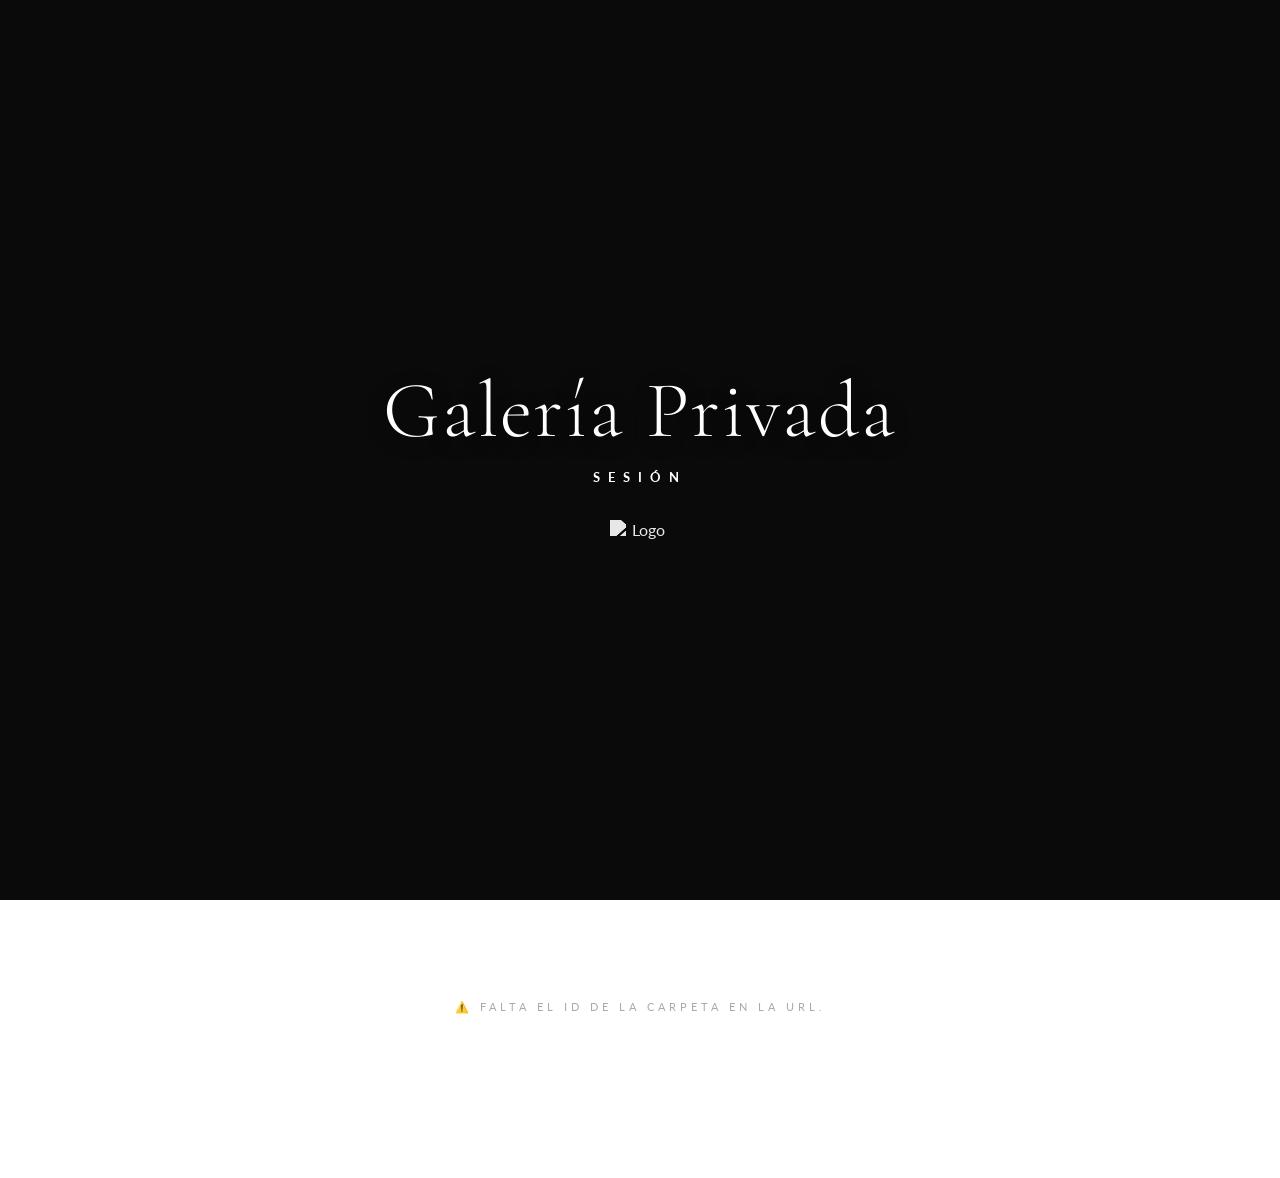
==== index.html @ 18f7bfe8 "Update index.html" ====
<!DOCTYPE html>
<html lang="es">
<head>
    <meta charset="UTF-8" />
    <meta name="viewport" content="width=device-width, initial-scale=1.0" />
    <title id="html-title">Galería</title>
    <link rel="stylesheet" href="https://cdn.jsdelivr.net/npm/glightbox/dist/css/glightbox.min.css" />
    <link rel="stylesheet" href="style.css" />
    <style>
      :root { --url-portada: none; }
      .header-galeria::before { background-image: var(--url-portada) !important; background-color: #111; }
      /* Estilo para errores visibles */
      .error-debug { color: #ff4444; padding: 20px; font-size: 12px; font-family: monospace; }
    </style>
</head>
<body>

    <div class="header-galeria" id="header-portada">
      <div class="titulo" id="txt-titulo">...</div>
      <div class="subtitulo" id="txt-subtitulo">Cargando</div>
      <img src="https://drive.google.com/thumbnail?id=1hpQGY_QfG4VAE4g8VJRTAYAXUWE-XtOB&sz=w200" class="logo-header" alt="Logo">
    </div>

    <div class="barra-acciones" id="barra-acciones" style="display: none;">
      <button id="btn-ver-favoritos" class="btn-accion">FAVORITOS</button>
    </div>

    <div id="cargando-texto" class="cargando">Cargando recuerdos...</div>
    <div id="debug-log" class="error-debug"></div> <div class="grid-galeria" id="contenedor-galeria"></div>

    <script src="https://cdn.jsdelivr.net/gh/mcstudios/glightbox/dist/js/glightbox.min.js"></script>

    <script>
      // 1. URL DE TU SCRIPT (Verifica que sea la última versión implementada)
      const WEB_APP_URL = "https://script.google.com/macros/s/AKfycbwDzqk_-hYbnazbaXgwWgmdD5hVbMxJ_6nVqbVRIUY53wAKyXLAjIpNzHVu9EqcCppH/exec"; 

      const urlParams = new URLSearchParams(window.location.search);
      const ID_CARPETA = urlParams.get('folder'); 
      const TITULO = urlParams.get('t') || "Galería Privada";
      const SUBTITULO = urlParams.get('s') || "Sesión";
      const ID_PORTADA = urlParams.get('p');

      document.getElementById('txt-titulo').innerText = TITULO;
      document.getElementById('txt-subtitulo').innerText = SUBTITULO;

      if (ID_PORTADA) {
        document.documentElement.style.setProperty('--url-portada', `url(https://drive.google.com/thumbnail?id=${ID_PORTADA}&sz=w2500)`);
      }

      let todasLasFotos = [];
      let indiceActual = 0;
      const FOTOS_POR_LOTE = 15;
      let columnasGlobales = [];

      if (!ID_CARPETA) {
          document.getElementById("cargando-texto").innerText = "⚠️ Falta el ID de la carpeta en la URL.";
      } else {
          // LLAMADA CON REDIRECCIÓN MANEJADA
          fetch(`${WEB_APP_URL}?folder=${ID_CARPETA}`)
            .then(response => {
                if (!response.ok) throw new Error('Respuesta de red no OK');
                return response.json();
            })
            .then(data => {
              document.getElementById("cargando-texto").style.display = "none";
              
              if (Array.isArray(data) && data.length > 0) {
                  todasLasFotos = data;
                  document.getElementById("barra-acciones").style.display = "flex";
                  iniciarGaleria();
              } else {
                  document.getElementById("debug-log").innerText = "Aviso: La carpeta está vacía o el script no devolvió fotos.";
              }
            })
            .catch(error => {
              console.error('Error:', error);
              document.getElementById("cargando-texto").style.display = "none";
              document.getElementById("debug-log").innerText = "Error de conexión: " + error.message;
            });
      }

      function iniciarGaleria() {
        const contenedor = document.getElementById("contenedor-galeria");
        contenedor.innerHTML = "";
        columnasGlobales = [];
        let numCols = window.innerWidth > 768 ? 3 : 2;

        for (let i = 0; i < numCols; i++) {
          let col = document.createElement("div");
          col.className = "columna-masonry";
          contenedor.appendChild(col);
          columnasGlobales.push(col);
        }
        cargarSiguienteLote();
      }

      function cargarSiguienteLote() {
        let lote = todasLasFotos.slice(indiceActual, indiceActual + FOTOS_POR_LOTE);
        if (lote.length === 0) return;

        lote.forEach((foto, i) => {
          const enlace = document.createElement("a");
          // URL de visualización directa para evitar errores de Lightbox
          enlace.href = `https://drive.google.com/uc?export=view&id=${foto.id}`;
          enlace.className = "glightbox foto-link";
          
          const img = document.createElement("img");
          // Tamaño mediano para carga rápida
          img.src = `https://drive.google.com/thumbnail?id=${foto.id}&sz=w600`;
          img.className = "foto-img";
          
          enlace.appendChild(img);
          columnasGlobales[(indiceActual + i) % columnasGlobales.length].appendChild(enlace);
        });

        indiceActual += FOTOS_POR_LOTE;
        GLightbox({ selector: '.glightbox' });
      }

      window.onscroll = () => {
        if ((window.innerHeight + window.scrollY) >= document.body.offsetHeight - 800) {
          cargarSiguienteLote();
        }
      };
    </script>
</body>
</html>
---- style.css ----
/* ============================================================
   ESTILO MAESTRO - GALERÍA DIGITAL PROFESIONAL
   ============================================================ */

/* 1. IMPORTACIÓN DE FUENTES */
@import url("https://fonts.googleapis.com/css2?family=Lato:wght@300;400;700&family=Cormorant+Garamond:wght@300&display=swap");

/* 2. VARIABLES Y AJUSTES DINÁMICOS */
:root {
  --url-portada: none; /* Se llena desde el HTML/JS */
}

body {
  font-family: "Lato", sans-serif;
  margin: 0;
  padding: 0;
  background-color: #ffffff; /* Fondo blanco para limpieza visual */
  color: #333333;
  text-align: center;
  -webkit-font-smoothing: antialiased;
  /* Evitar selección de texto para mayor exclusividad */
  -webkit-user-select: none;
  user-select: none;
}

/* 3. PORTADA (HEADER) FULL SCREEN */
.header-galeria {
  position: relative;
  width: 100%;
  height: 100vh; 
  display: flex;
  flex-direction: column;
  justify-content: center;
  align-items: center;
  text-align: center;
  overflow: hidden;
  background-color: #111; /* Fondo de seguridad */
}

/* Capa de la imagen de fondo */
.header-galeria::before {
  content: "";
  position: absolute;
  top: 0;
  left: 0;
  width: 100%;
  height: 100%;
  background-image: var(--url-portada); /* Variable dinámica */
  background-size: cover;
  background-position: center center;
  z-index: 1;
  filter: brightness(0.6); /* Oscurece la foto para resaltar texto */
  opacity: 0.9;
}

/* Tipografía de la Portada */
.titulo {
  font-family: "Cormorant Garamond", serif;
  font-size: clamp(48px, 8vw, 80px);
  font-weight: 300;
  margin: 0;
  color: #ffffff; 
  letter-spacing: 2px;
  position: relative;
  z-index: 3;
  text-shadow: 0px 4px 20px rgba(0,0,0,0.4);
}

.subtitulo {
  font-size: 13px;
  color: #ffffff;
  letter-spacing: 8px;
  text-transform: uppercase;
  font-weight: 700;
  margin-top: 10px;
  position: relative;
  z-index: 3;
}

/* Logo tipo Pixieset debajo del subtítulo */
.logo-header {
  position: relative;
  z-index: 3;
  width: 60px;
  height: auto;
  margin-top: 35px;
  opacity: 0.9;
  filter: brightness(0) invert(1); /* Lo vuelve blanco */
}

/* 4. SECCIÓN DE VIDEO */
.contenedor-video {
  width: 100%;
  background-color: #ffffff;
  padding: 80px 20px 40px 20px;
  display: flex;
  justify-content: center;
  box-sizing: border-box;
}

.video-columna {
  width: 100%;
  max-width: 900px;
  display: flex;
  flex-direction: column;
  align-items: center;
  gap: 25px;
}

.video-wrapper {
  width: 100%;
  aspect-ratio: 16 / 9;
  background-color: #000;
  box-shadow: 0 15px 40px rgba(0,0,0,0.08);
  border-radius: 4px;
  overflow: hidden;
}

.video-wrapper iframe {
  width: 100%;
  height: 100%;
  border: none;
}

/* Botón de descarga de video */
.btn-descargar-video {
  display: flex;
  align-items: center;
  gap: 10px;
  padding: 10px 22px;
  background-color: transparent;
  color: #888;
  border: 1px solid #e0e0e0;
  border-radius: 4px;
  font-size: 11px;
  text-transform: uppercase;
  letter-spacing: 1.5px;
  text-decoration: none;
  transition: all 0.3s ease;
}

.btn-descargar-video:hover {
  background-color: #000;
  color: #fff;
  border-color: #000;
}

/* 5. BARRA DE ACCIONES (Favoritos/Descarga) */
.barra-acciones {
  display: flex;
  justify-content: center;
  align-items: center;
  gap: 15px;
  padding: 30px 20px; 
  background-color: #ffffff;
  flex-wrap: wrap;
}

.btn-accion {
  padding: 10px 24px;
  border-radius: 50px;
  border: 1px solid #e0e0e0;
  background-color: transparent;
  color: #666; 
  font-family: 'Lato', sans-serif;
  font-size: 10px;
  text-transform: uppercase;
  letter-spacing: 2px;
  cursor: pointer;
  display: flex;
  align-items: center;
  gap: 8px;
  transition: all 0.3s ease;
}

.btn-accion:hover {
  border-color: #000;
  color: #000;
}

.btn-accion svg {
  opacity: 0.6;
}

/* 6. GRILLA MASONRY (Limpia y Rápida) */
.grid-galeria {
  display: flex;
  gap: 12px;
  padding: 12px;
  max-width: 1600px;
  margin: 0 auto;
  background-color: #ffffff;
}

.columna-masonry {
  flex: 1;
  display: flex;
  flex-direction: column;
  gap: 12px;
}

.foto-link {
  width: 100%;
  overflow: hidden;
  background-color: #f9f9f9;
  display: block;
  cursor: pointer;
}

.foto-img {
  width: 100%;
  height: auto;
  display: block;
  transition: opacity 0.4s ease;
  pointer-events: auto; /* Permite el clic para el lightbox */
}

.foto-link:hover .foto-img {
  opacity: 0.85;
}

/* 7. ESTADOS DE CARGA */
.cargando {
  padding: 100px 20px;
  color: #aaa;
  font-size: 11px;
  text-transform: uppercase;
  letter-spacing: 4px;
}

/* 8. RESPONSIVE (Móviles) */
@media (max-width: 768px) {
  .header-galeria { height: 100vh; }
  .titulo { font-size: 40px; }
  .grid-galeria { gap: 6px; padding: 6px; }
  .columna-masonry { gap: 6px; }
  .contenedor-video { padding: 50px 15px; }
  .barra-acciones { padding: 20px 10px; }
}

/* Deshabilitar arrastre de imagen */
img {
  -webkit-user-drag: none;
}
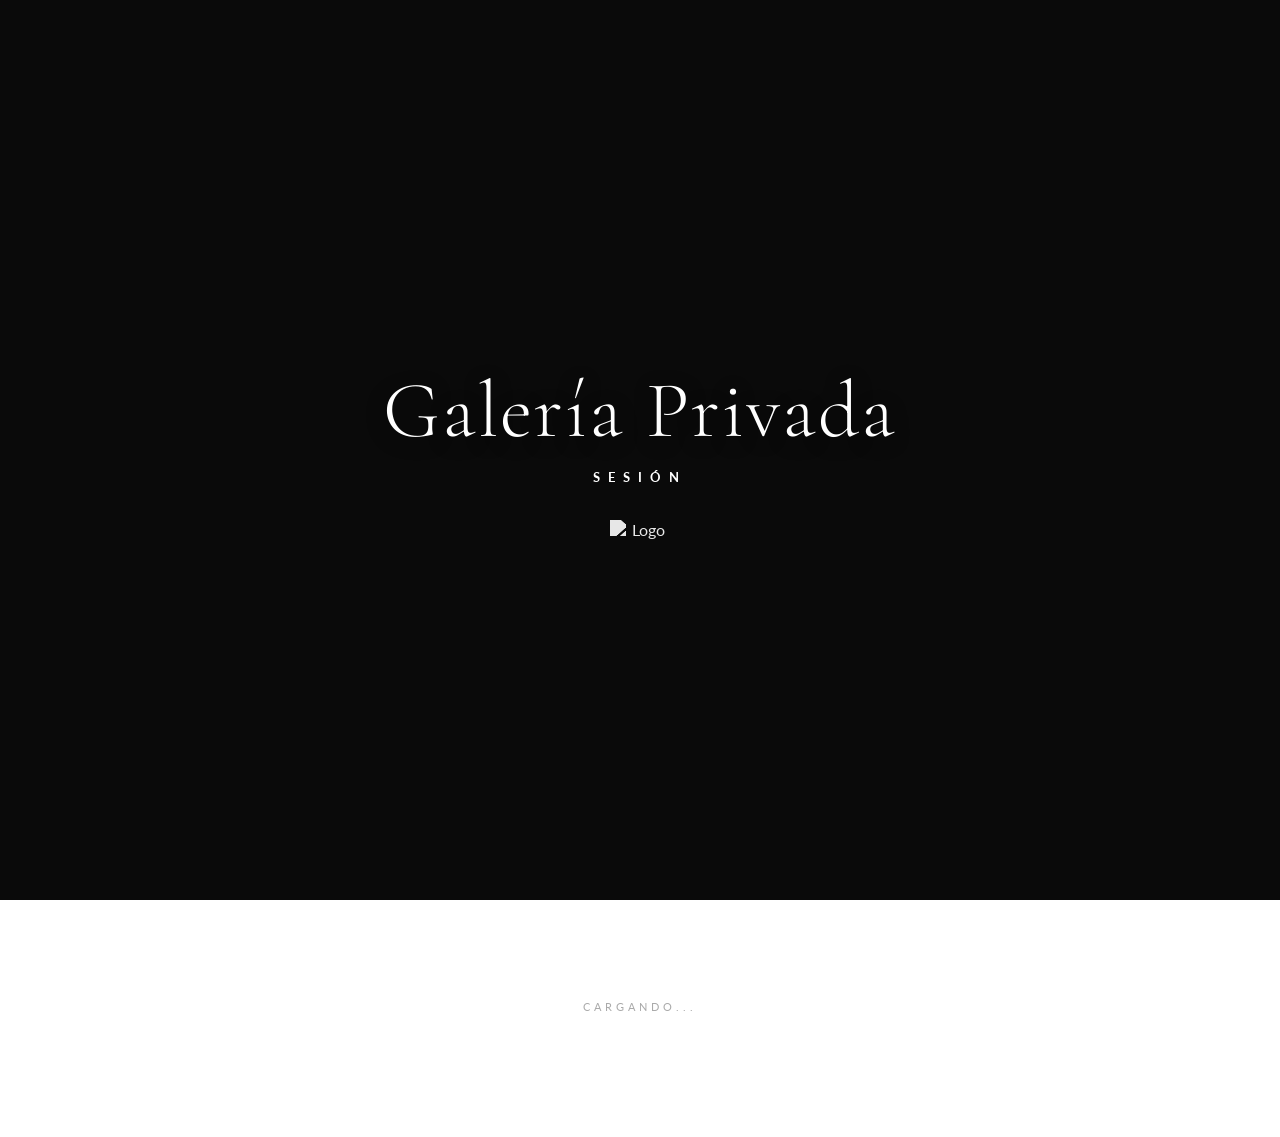
==== commit 2fa52952: "Update index.html" ====
--- a/index.html
+++ b/index.html
@@ -3,14 +3,13 @@
 <head>
     <meta charset="UTF-8" />
     <meta name="viewport" content="width=device-width, initial-scale=1.0" />
-    <title id="html-title">Galería</title>
+    <title id="html-title">Cargando...</title>
+    <link rel="icon" type="image/png" href="https://drive.google.com/thumbnail?id=1hpQGY_QfG4VAE4g8VJRTAYAXUWE-XtOB&sz=w32">
     <link rel="stylesheet" href="https://cdn.jsdelivr.net/npm/glightbox/dist/css/glightbox.min.css" />
     <link rel="stylesheet" href="style.css" />
     <style>
       :root { --url-portada: none; }
       .header-galeria::before { background-image: var(--url-portada) !important; background-color: #111; }
-      /* Estilo para errores visibles */
-      .error-debug { color: #ff4444; padding: 20px; font-size: 12px; font-family: monospace; }
     </style>
 </head>
 <body>
@@ -25,23 +24,24 @@
       <button id="btn-ver-favoritos" class="btn-accion">FAVORITOS</button>
     </div>
 
-    <div id="cargando-texto" class="cargando">Cargando recuerdos...</div>
-    <div id="debug-log" class="error-debug"></div> <div class="grid-galeria" id="contenedor-galeria"></div>
+    <div id="cargando-texto" class="cargando">Cargando...</div>
+    <div class="grid-galeria" id="contenedor-galeria"></div>
 
     <script src="https://cdn.jsdelivr.net/gh/mcstudios/glightbox/dist/js/glightbox.min.js"></script>
 
     <script>
-      // 1. URL DE TU SCRIPT (Verifica que sea la última versión implementada)
       const WEB_APP_URL = "https://script.google.com/macros/s/AKfycbwDzqk_-hYbnazbaXgwWgmdD5hVbMxJ_6nVqbVRIUY53wAKyXLAjIpNzHVu9EqcCppH/exec"; 
 
       const urlParams = new URLSearchParams(window.location.search);
-      const ID_CARPETA = urlParams.get('folder'); 
       const TITULO = urlParams.get('t') || "Galería Privada";
       const SUBTITULO = urlParams.get('s') || "Sesión";
       const ID_PORTADA = urlParams.get('p');
+      const DATA_COMPRIMIDA = urlParams.get('data');
+      const ID_CARPETA = urlParams.get('folder'); 
 
       document.getElementById('txt-titulo').innerText = TITULO;
       document.getElementById('txt-subtitulo').innerText = SUBTITULO;
+      document.getElementById('html-title').innerText = TITULO;
 
       if (ID_PORTADA) {
         document.documentElement.style.setProperty('--url-portada', `url(https://drive.google.com/thumbnail?id=${ID_PORTADA}&sz=w2500)`);
@@ -52,39 +52,33 @@
       const FOTOS_POR_LOTE = 15;
       let columnasGlobales = [];
 
-      if (!ID_CARPETA) {
-          document.getElementById("cargando-texto").innerText = "⚠️ Falta el ID de la carpeta en la URL.";
-      } else {
-          // LLAMADA CON REDIRECCIÓN MANEJADA
+      // LÓGICA DE CARGA ULTRA-RÁPIDA
+      if (DATA_COMPRIMIDA) {
+          try {
+              // Descomprime los datos del link (Base64 a JSON)
+              todasLasFotos = JSON.parse(decodeURIComponent(escape(atob(DATA_COMPRIMIDA))));
+              document.getElementById("cargando-texto").style.display = "none";
+              document.getElementById("barra-acciones").style.display = "flex";
+              iniciarGaleria();
+          } catch (e) {
+              console.error("Error decodificando data", e);
+          }
+      } else if (ID_CARPETA) {
+          // Respaldo lento si no hay data
           fetch(`${WEB_APP_URL}?folder=${ID_CARPETA}`)
-            .then(response => {
-                if (!response.ok) throw new Error('Respuesta de red no OK');
-                return response.json();
-            })
+            .then(res => res.json())
             .then(data => {
               document.getElementById("cargando-texto").style.display = "none";
-              
-              if (Array.isArray(data) && data.length > 0) {
-                  todasLasFotos = data;
-                  document.getElementById("barra-acciones").style.display = "flex";
-                  iniciarGaleria();
-              } else {
-                  document.getElementById("debug-log").innerText = "Aviso: La carpeta está vacía o el script no devolvió fotos.";
-              }
-            })
-            .catch(error => {
-              console.error('Error:', error);
-              document.getElementById("cargando-texto").style.display = "none";
-              document.getElementById("debug-log").innerText = "Error de conexión: " + error.message;
+              todasLasFotos = data;
+              document.getElementById("barra-acciones").style.display = "flex";
+              iniciarGaleria();
             });
       }
 
       function iniciarGaleria() {
         const contenedor = document.getElementById("contenedor-galeria");
         contenedor.innerHTML = "";
-        columnasGlobales = [];
         let numCols = window.innerWidth > 768 ? 3 : 2;
-
         for (let i = 0; i < numCols; i++) {
           let col = document.createElement("div");
           col.className = "columna-masonry";
@@ -100,15 +94,11 @@
 
         lote.forEach((foto, i) => {
           const enlace = document.createElement("a");
-          // URL de visualización directa para evitar errores de Lightbox
           enlace.href = `https://drive.google.com/uc?export=view&id=${foto.id}`;
           enlace.className = "glightbox foto-link";
-          
           const img = document.createElement("img");
-          // Tamaño mediano para carga rápida
           img.src = `https://drive.google.com/thumbnail?id=${foto.id}&sz=w600`;
           img.className = "foto-img";
-          
           enlace.appendChild(img);
           columnasGlobales[(indiceActual + i) % columnasGlobales.length].appendChild(enlace);
         });
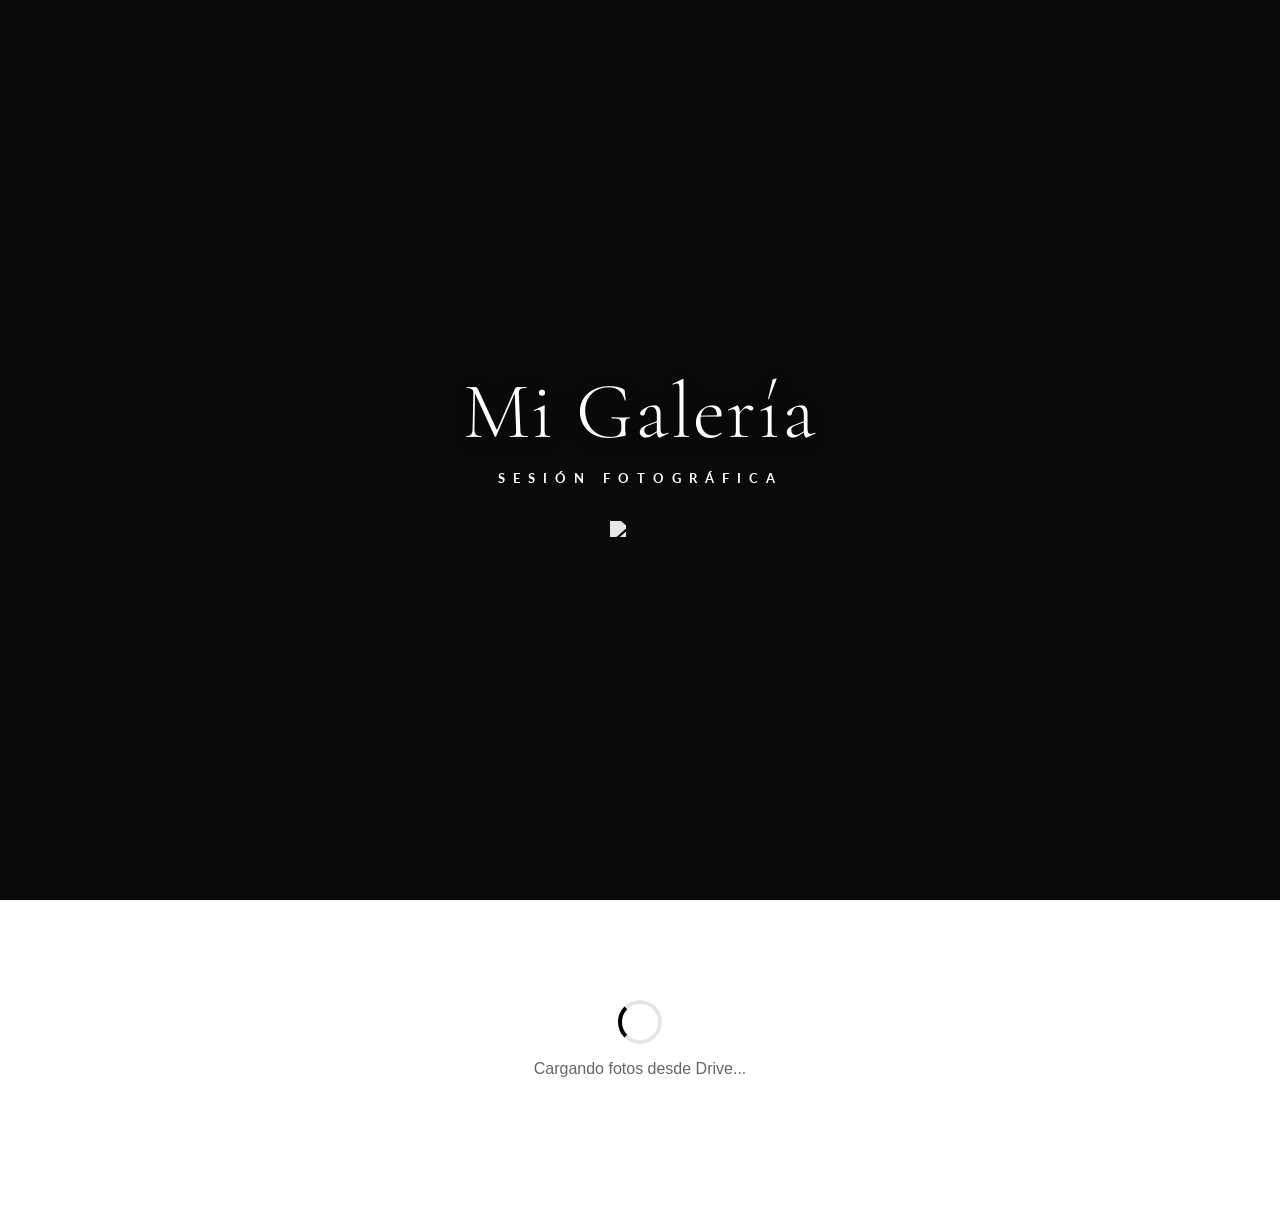
==== commit 691fb4e5: "Update index.html" ====
--- a/index.html
+++ b/index.html
@@ -3,115 +3,107 @@
 <head>
     <meta charset="UTF-8" />
     <meta name="viewport" content="width=device-width, initial-scale=1.0" />
-    <title id="html-title">Cargando...</title>
-    <link rel="icon" type="image/png" href="https://drive.google.com/thumbnail?id=1hpQGY_QfG4VAE4g8VJRTAYAXUWE-XtOB&sz=w32">
+    <title id="html-title">Galería | AlexDHZ</title>
     <link rel="stylesheet" href="https://cdn.jsdelivr.net/npm/glightbox/dist/css/glightbox.min.css" />
     <link rel="stylesheet" href="style.css" />
     <style>
       :root { --url-portada: none; }
       .header-galeria::before { background-image: var(--url-portada) !important; background-color: #111; }
+      .loading-overlay { text-align: center; padding: 100px 20px; font-family: sans-serif; color: #666; }
+      .spinner { border: 4px solid rgba(0,0,0,.1); width: 36px; height: 36px; border-radius: 50%; border-left-color: #000; animation: spin 1s linear infinite; margin: 0 auto 10px; }
+      @keyframes spin { 0% { transform: rotate(0deg); } 100% { transform: rotate(360deg); } }
     </style>
 </head>
 <body>
 
     <div class="header-galeria" id="header-portada">
-      <div class="titulo" id="txt-titulo">...</div>
-      <div class="subtitulo" id="txt-subtitulo">Cargando</div>
-      <img src="https://drive.google.com/thumbnail?id=1hpQGY_QfG4VAE4g8VJRTAYAXUWE-XtOB&sz=w200" class="logo-header" alt="Logo">
+      <div class="titulo" id="txt-titulo">Cargando...</div>
+      <div class="subtitulo" id="txt-subtitulo">Preparando recuerdos</div>
+      <img src="https://drive.google.com/thumbnail?id=1hpQGY_QfG4VAE4g8VJRTAYAXUWE-XtOB&sz=w200" class="logo-header">
     </div>
 
-    <div class="barra-acciones" id="barra-acciones" style="display: none;">
-      <button id="btn-ver-favoritos" class="btn-accion">FAVORITOS</button>
+    <div class="contenedor-video" id="seccion-video" style="display: none;">
+        <div class="video-columna">
+            <div class="video-wrapper">
+                <iframe id="iframe-video" src="" allow="autoplay; encrypted-media" allowfullscreen></iframe>
+            </div>
+        </div>
     </div>
 
-    <div id="cargando-texto" class="cargando">Cargando...</div>
+    <div id="loader" class="loading-overlay">
+        <div class="spinner"></div>
+        <p>Cargando fotos desde Drive...</p>
+    </div>
+    
     <div class="grid-galeria" id="contenedor-galeria"></div>
 
     <script src="https://cdn.jsdelivr.net/gh/mcstudios/glightbox/dist/js/glightbox.min.js"></script>
 
     <script>
       const WEB_APP_URL = "https://script.google.com/macros/s/AKfycbwDzqk_-hYbnazbaXgwWgmdD5hVbMxJ_6nVqbVRIUY53wAKyXLAjIpNzHVu9EqcCppH/exec"; 
+      const urlParams = new URLSearchParams(window.location.search);
+      
+      const TITULO = urlParams.get('t') || "Mi Galería";
+      const SUBTITULO = urlParams.get('s') || "Sesión Fotográfica";
+      const ID_PORTADA = urlParams.get('p');
+      const ID_CARPETA = urlParams.get('f');
+      const ID_VIDEO = urlParams.get('v');
 
-      const urlParams = new URLSearchParams(window.location.search);
-      const TITULO = urlParams.get('t') || "Galería Privada";
-      const SUBTITULO = urlParams.get('s') || "Sesión";
-      const ID_PORTADA = urlParams.get('p');
-      const DATA_COMPRIMIDA = urlParams.get('data');
-      const ID_CARPETA = urlParams.get('folder'); 
-
+      // Inyectar textos
       document.getElementById('txt-titulo').innerText = TITULO;
       document.getElementById('txt-subtitulo').innerText = SUBTITULO;
-      document.getElementById('html-title').innerText = TITULO;
+      document.getElementById('html-title').innerText = TITULO + " | AlexDHZ";
 
       if (ID_PORTADA) {
         document.documentElement.style.setProperty('--url-portada', `url(https://drive.google.com/thumbnail?id=${ID_PORTADA}&sz=w2500)`);
       }
 
-      let todasLasFotos = [];
-      let indiceActual = 0;
-      const FOTOS_POR_LOTE = 15;
-      let columnasGlobales = [];
+      if (ID_VIDEO) {
+          document.getElementById('seccion-video').style.display = "flex";
+          document.getElementById('iframe-video').src = `https://drive.google.com/file/d/${ID_VIDEO}/preview`;
+      }
 
-      // LÓGICA DE CARGA ULTRA-RÁPIDA
-      if (DATA_COMPRIMIDA) {
-          try {
-              // Descomprime los datos del link (Base64 a JSON)
-              todasLasFotos = JSON.parse(decodeURIComponent(escape(atob(DATA_COMPRIMIDA))));
-              document.getElementById("cargando-texto").style.display = "none";
-              document.getElementById("barra-acciones").style.display = "flex";
-              iniciarGaleria();
-          } catch (e) {
-              console.error("Error decodificando data", e);
-          }
-      } else if (ID_CARPETA) {
-          // Respaldo lento si no hay data
+      // Cargar Fotos
+      if (ID_CARPETA) {
           fetch(`${WEB_APP_URL}?folder=${ID_CARPETA}`)
             .then(res => res.json())
             .then(data => {
-              document.getElementById("cargando-texto").style.display = "none";
-              todasLasFotos = data;
-              document.getElementById("barra-acciones").style.display = "flex";
-              iniciarGaleria();
+                document.getElementById('loader').style.display = "none";
+                renderizarFotos(data);
+            })
+            .catch(err => {
+                document.getElementById('loader').innerHTML = "<p>Error al cargar la carpeta. Revisa los permisos.</p>";
             });
       }
 
-      function iniciarGaleria() {
+      function renderizarFotos(fotos) {
         const contenedor = document.getElementById("contenedor-galeria");
-        contenedor.innerHTML = "";
         let numCols = window.innerWidth > 768 ? 3 : 2;
+        let columnas = [];
+        
         for (let i = 0; i < numCols; i++) {
           let col = document.createElement("div");
           col.className = "columna-masonry";
           contenedor.appendChild(col);
-          columnasGlobales.push(col);
+          columnas.push(col);
         }
-        cargarSiguienteLote();
-      }
 
-      function cargarSiguienteLote() {
-        let lote = todasLasFotos.slice(indiceActual, indiceActual + FOTOS_POR_LOTE);
-        if (lote.length === 0) return;
-
-        lote.forEach((foto, i) => {
+        fotos.forEach((foto, i) => {
           const enlace = document.createElement("a");
           enlace.href = `https://drive.google.com/uc?export=view&id=${foto.id}`;
-          enlace.className = "glightbox foto-link";
+          enlace.className = "glightbox";
+          
           const img = document.createElement("img");
           img.src = `https://drive.google.com/thumbnail?id=${foto.id}&sz=w600`;
           img.className = "foto-img";
+          img.loading = "lazy";
+          
           enlace.appendChild(img);
-          columnasGlobales[(indiceActual + i) % columnasGlobales.length].appendChild(enlace);
+          columnas[i % numCols].appendChild(enlace);
         });
 
-        indiceActual += FOTOS_POR_LOTE;
-        GLightbox({ selector: '.glightbox' });
+        GLightbox({ selector: '.glightbox', touchNavigation: true, loop: true });
       }
-
-      window.onscroll = () => {
-        if ((window.innerHeight + window.scrollY) >= document.body.offsetHeight - 800) {
-          cargarSiguienteLote();
-        }
-      };
     </script>
 </body>
 </html>
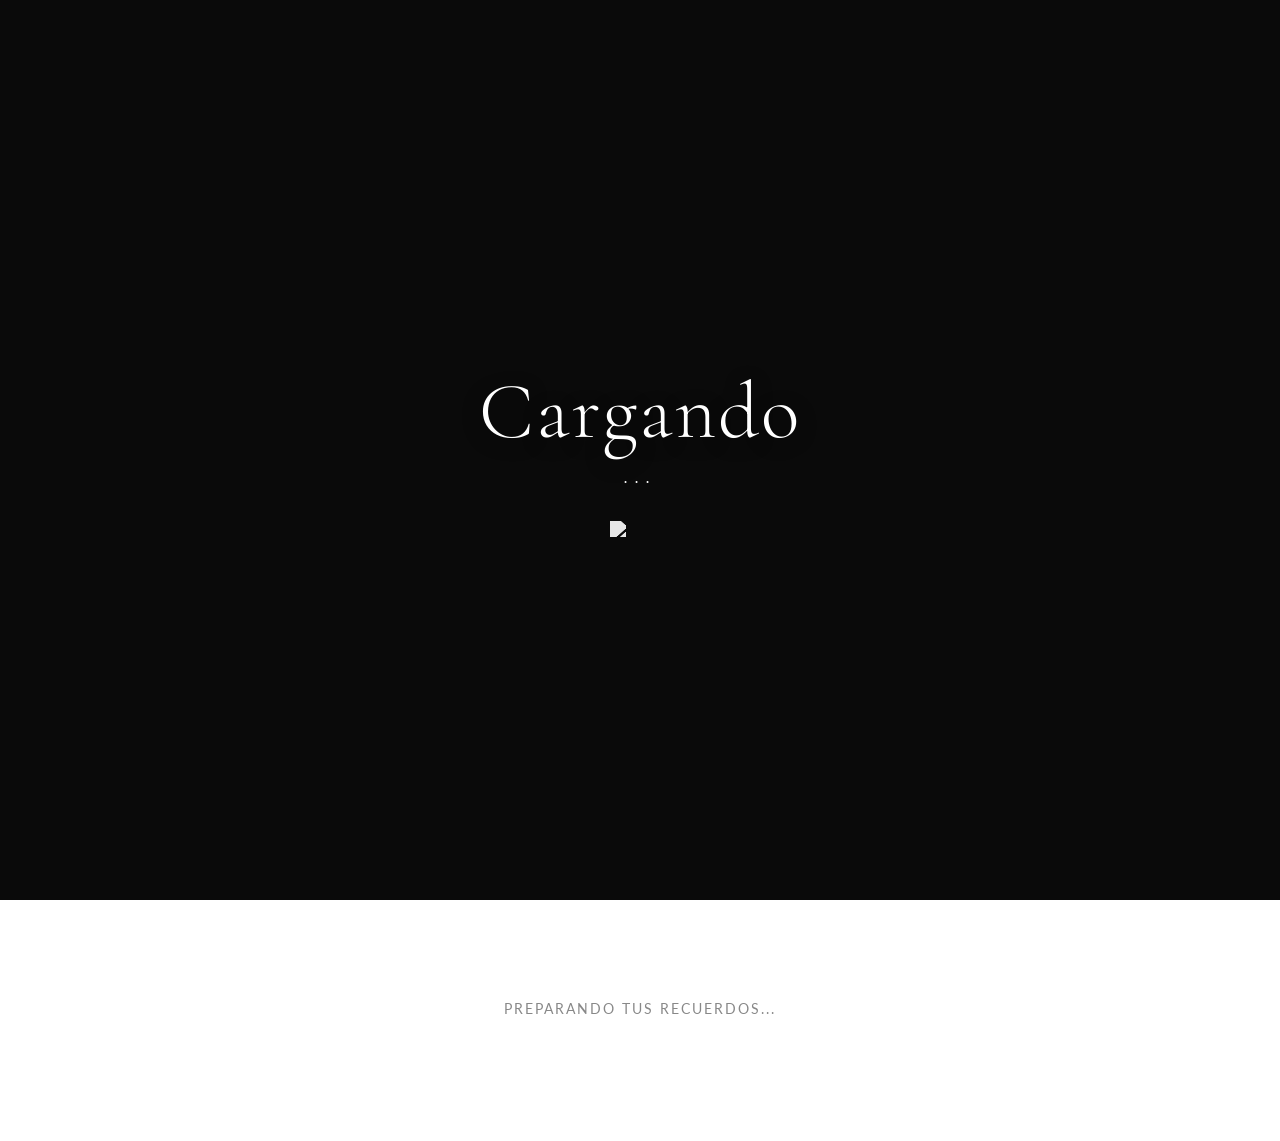
==== commit 98544a06: "Update index.html" ====
--- a/index.html
+++ b/index.html
@@ -3,76 +3,71 @@
 <head>
     <meta charset="UTF-8" />
     <meta name="viewport" content="width=device-width, initial-scale=1.0" />
-    <title id="html-title">Galería | AlexDHZ</title>
+    <title>Cargando Galería...</title>
     <link rel="stylesheet" href="https://cdn.jsdelivr.net/npm/glightbox/dist/css/glightbox.min.css" />
     <link rel="stylesheet" href="style.css" />
     <style>
-      :root { --url-portada: none; }
-      .header-galeria::before { background-image: var(--url-portada) !important; background-color: #111; }
-      .loading-overlay { text-align: center; padding: 100px 20px; font-family: sans-serif; color: #666; }
-      .spinner { border: 4px solid rgba(0,0,0,.1); width: 36px; height: 36px; border-radius: 50%; border-left-color: #000; animation: spin 1s linear infinite; margin: 0 auto 10px; }
-      @keyframes spin { 0% { transform: rotate(0deg); } 100% { transform: rotate(360deg); } }
+        :root { --url-portada: none; }
+        .header-galeria::before { background-image: var(--url-portada) !important; background-color: #111; }
+        .loader-container { padding: 100px 20px; text-align: center; color: #888; font-size: 14px; letter-spacing: 2px; }
     </style>
 </head>
 <body>
 
     <div class="header-galeria" id="header-portada">
-      <div class="titulo" id="txt-titulo">Cargando...</div>
-      <div class="subtitulo" id="txt-subtitulo">Preparando recuerdos</div>
+      <div class="titulo" id="txt-titulo">Cargando</div>
+      <div class="subtitulo" id="txt-subtitulo">...</div>
       <img src="https://drive.google.com/thumbnail?id=1hpQGY_QfG4VAE4g8VJRTAYAXUWE-XtOB&sz=w200" class="logo-header">
     </div>
 
     <div class="contenedor-video" id="seccion-video" style="display: none;">
         <div class="video-columna">
             <div class="video-wrapper">
-                <iframe id="iframe-video" src="" allow="autoplay; encrypted-media" allowfullscreen></iframe>
+                <iframe id="iframe-video" src="" allowfullscreen></iframe>
             </div>
         </div>
     </div>
 
-    <div id="loader" class="loading-overlay">
-        <div class="spinner"></div>
-        <p>Cargando fotos desde Drive...</p>
-    </div>
-    
+    <div id="loader" class="loader-container">PREPARANDO TUS RECUERDOS...</div>
     <div class="grid-galeria" id="contenedor-galeria"></div>
 
     <script src="https://cdn.jsdelivr.net/gh/mcstudios/glightbox/dist/js/glightbox.min.js"></script>
 
     <script>
-      const WEB_APP_URL = "https://script.google.com/macros/s/AKfycbwDzqk_-hYbnazbaXgwWgmdD5hVbMxJ_6nVqbVRIUY53wAKyXLAjIpNzHVu9EqcCppH/exec"; 
+      const WEB_APP_URL = "https://script.google.com/macros/s/AKfycbyI_eOY3aNOYfmRXoOUJqMmoMkCXh__kemfbGk2MfBAzf9uXUVMvGKwlrWwaeIo_raN/exec"; 
       const urlParams = new URLSearchParams(window.location.search);
-      
-      const TITULO = urlParams.get('t') || "Mi Galería";
-      const SUBTITULO = urlParams.get('s') || "Sesión Fotográfica";
-      const ID_PORTADA = urlParams.get('p');
-      const ID_CARPETA = urlParams.get('f');
-      const ID_VIDEO = urlParams.get('v');
+      const folderId = urlParams.get('f');
 
-      // Inyectar textos
-      document.getElementById('txt-titulo').innerText = TITULO;
-      document.getElementById('txt-subtitulo').innerText = SUBTITULO;
-      document.getElementById('html-title').innerText = TITULO + " | AlexDHZ";
+      if (folderId) {
+          // Acción "read": Lee el archivito de configuración instantáneamente
+          fetch(`${WEB_APP_URL}?folder=${folderId}&action=read`)
+            .then(res => res.json())
+            .then(config => {
+                if(config.error) {
+                    document.getElementById('loader').innerText = "La galería aún no ha sido configurada por el administrador.";
+                    return;
+                }
+                
+                // 1. Configurar Interfaz
+                document.getElementById('txt-titulo').innerText = config.t;
+                document.getElementById('txt-subtitulo').innerText = config.s;
+                document.title = config.t + " | Galería";
 
-      if (ID_PORTADA) {
-        document.documentElement.style.setProperty('--url-portada', `url(https://drive.google.com/thumbnail?id=${ID_PORTADA}&sz=w2500)`);
-      }
+                if(config.p) {
+                    document.documentElement.style.setProperty('--url-portada', `url(https://drive.google.com/thumbnail?id=${config.p}&sz=w2500)`);
+                }
+                
+                if(config.v) {
+                    document.getElementById('seccion-video').style.display = "flex";
+                    document.getElementById('iframe-video').src = `https://drive.google.com/file/d/${config.v}/preview`;
+                }
 
-      if (ID_VIDEO) {
-          document.getElementById('seccion-video').style.display = "flex";
-          document.getElementById('iframe-video').src = `https://drive.google.com/file/d/${ID_VIDEO}/preview`;
-      }
-
-      // Cargar Fotos
-      if (ID_CARPETA) {
-          fetch(`${WEB_APP_URL}?folder=${ID_CARPETA}`)
-            .then(res => res.json())
-            .then(data => {
+                // 2. Mostrar Fotos
+                renderizarFotos(config.fotos);
                 document.getElementById('loader').style.display = "none";
-                renderizarFotos(data);
             })
-            .catch(err => {
-                document.getElementById('loader').innerHTML = "<p>Error al cargar la carpeta. Revisa los permisos.</p>";
+            .catch(() => {
+                document.getElementById('loader').innerText = "Error al conectar con la base de datos.";
             });
       }
 
@@ -80,28 +75,20 @@
         const contenedor = document.getElementById("contenedor-galeria");
         let numCols = window.innerWidth > 768 ? 3 : 2;
         let columnas = [];
-        
         for (let i = 0; i < numCols; i++) {
-          let col = document.createElement("div");
-          col.className = "columna-masonry";
-          contenedor.appendChild(col);
-          columnas.push(col);
+          let col = document.createElement("div"); col.className = "columna-masonry";
+          contenedor.appendChild(col); columnas.push(col);
         }
-
-        fotos.forEach((foto, i) => {
-          const enlace = document.createElement("a");
-          enlace.href = `https://drive.google.com/uc?export=view&id=${foto.id}`;
-          enlace.className = "glightbox";
-          
+        fotos.forEach((f, i) => {
+          const a = document.createElement("a");
+          a.href = `https://drive.google.com/uc?export=view&id=${f.id}`;
+          a.className = "glightbox";
           const img = document.createElement("img");
-          img.src = `https://drive.google.com/thumbnail?id=${foto.id}&sz=w600`;
+          img.src = `https://drive.google.com/thumbnail?id=${f.id}&sz=w600`;
           img.className = "foto-img";
-          img.loading = "lazy";
-          
-          enlace.appendChild(img);
-          columnas[i % numCols].appendChild(enlace);
+          a.appendChild(img);
+          columnas[i % numCols].appendChild(a);
         });
-
         GLightbox({ selector: '.glightbox', touchNavigation: true, loop: true });
       }
     </script>
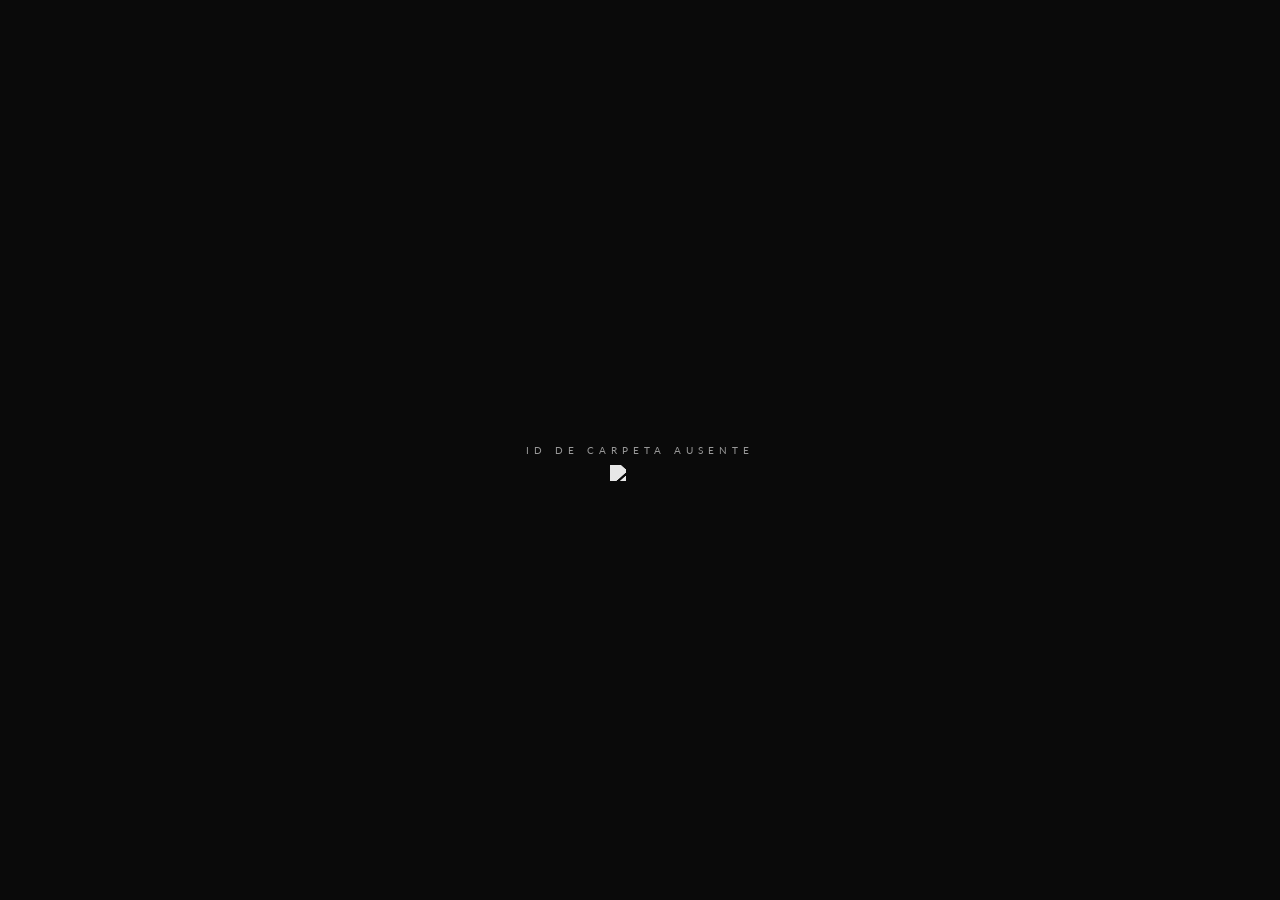
==== commit 26e46970: "Update title and loader text in index.html" ====
--- a/index.html
+++ b/index.html
@@ -3,20 +3,45 @@
 <head>
     <meta charset="UTF-8" />
     <meta name="viewport" content="width=device-width, initial-scale=1.0" />
-    <title>Cargando Galería...</title>
+    <title id="html-title">Galería Privada</title>
+    
+    <link href="https://fonts.googleapis.com/css2?family=Lato:wght@300;400;700&family=Cormorant+Garamond:wght@300&display=swap" rel="stylesheet">
     <link rel="stylesheet" href="https://cdn.jsdelivr.net/npm/glightbox/dist/css/glightbox.min.css" />
     <link rel="stylesheet" href="style.css" />
+    
     <style>
         :root { --url-portada: none; }
-        .header-galeria::before { background-image: var(--url-portada) !important; background-color: #111; }
-        .loader-container { padding: 100px 20px; text-align: center; color: #888; font-size: 14px; letter-spacing: 2px; }
+        
+        /* Corregir el cargador enorme */
+        .loader-container { 
+            position: fixed;
+            top: 50%;
+            left: 50%;
+            transform: translate(-50%, -50%);
+            font-family: 'Lato', sans-serif;
+            font-size: 10px;
+            letter-spacing: 5px;
+            color: #999;
+            text-transform: uppercase;
+            z-index: 1000;
+        }
+
+        .header-galeria::before { 
+            background-image: var(--url-portada) !important; 
+            background-color: #111; 
+        }
+
+        /* Ocultar elementos si no hay datos */
+        #contenedor-galeria:empty { display: none; }
     </style>
 </head>
 <body>
 
+    <div id="loader" class="loader-container">Cargando...</div>
+
     <div class="header-galeria" id="header-portada">
-      <div class="titulo" id="txt-titulo">Cargando</div>
-      <div class="subtitulo" id="txt-subtitulo">...</div>
+      <div class="titulo" id="txt-titulo"></div>
+      <div class="subtitulo" id="txt-subtitulo"></div>
       <img src="https://drive.google.com/thumbnail?id=1hpQGY_QfG4VAE4g8VJRTAYAXUWE-XtOB&sz=w200" class="logo-header">
     </div>
 
@@ -28,7 +53,6 @@
         </div>
     </div>
 
-    <div id="loader" class="loader-container">PREPARANDO TUS RECUERDOS...</div>
     <div class="grid-galeria" id="contenedor-galeria"></div>
 
     <script src="https://cdn.jsdelivr.net/gh/mcstudios/glightbox/dist/js/glightbox.min.js"></script>
@@ -39,19 +63,19 @@
       const folderId = urlParams.get('f');
 
       if (folderId) {
-          // Acción "read": Lee el archivito de configuración instantáneamente
           fetch(`${WEB_APP_URL}?folder=${folderId}&action=read`)
             .then(res => res.json())
             .then(config => {
-                if(config.error) {
-                    document.getElementById('loader').innerText = "La galería aún no ha sido configurada por el administrador.";
+                // Si el archivo no existe en Drive, config será undefined o dará error
+                if(!config || config.error) {
+                    document.getElementById('loader').innerText = "Galería no activada";
                     return;
                 }
                 
-                // 1. Configurar Interfaz
-                document.getElementById('txt-titulo').innerText = config.t;
-                document.getElementById('txt-subtitulo').innerText = config.s;
-                document.title = config.t + " | Galería";
+                // Inyectar con seguridad (evita el "undefined")
+                document.getElementById('txt-titulo').innerText = config.t || "Galería";
+                document.getElementById('txt-subtitulo').innerText = config.s || "";
+                document.getElementById('html-title').innerText = (config.t || "Galería") + " | AlexDHZ";
 
                 if(config.p) {
                     document.documentElement.style.setProperty('--url-portada', `url(https://drive.google.com/thumbnail?id=${config.p}&sz=w2500)`);
@@ -62,33 +86,46 @@
                     document.getElementById('iframe-video').src = `https://drive.google.com/file/d/${config.v}/preview`;
                 }
 
-                // 2. Mostrar Fotos
-                renderizarFotos(config.fotos);
+                if(config.fotos && config.fotos.length > 0) {
+                    renderizarFotos(config.fotos);
+                }
+
                 document.getElementById('loader').style.display = "none";
             })
-            .catch(() => {
-                document.getElementById('loader').innerText = "Error al conectar con la base de datos.";
+            .catch(err => {
+                document.getElementById('loader').innerText = "Error de conexión";
+                console.error(err);
             });
+      } else {
+          document.getElementById('loader').innerText = "ID de carpeta ausente";
       }
 
       function renderizarFotos(fotos) {
         const contenedor = document.getElementById("contenedor-galeria");
+        contenedor.innerHTML = "";
         let numCols = window.innerWidth > 768 ? 3 : 2;
         let columnas = [];
+        
         for (let i = 0; i < numCols; i++) {
-          let col = document.createElement("div"); col.className = "columna-masonry";
-          contenedor.appendChild(col); columnas.push(col);
+          let col = document.createElement("div"); 
+          col.className = "columna-masonry";
+          contenedor.appendChild(col); 
+          columnas.push(col);
         }
+
         fotos.forEach((f, i) => {
           const a = document.createElement("a");
           a.href = `https://drive.google.com/uc?export=view&id=${f.id}`;
-          a.className = "glightbox";
+          a.className = "glightbox foto-link";
+          
           const img = document.createElement("img");
           img.src = `https://drive.google.com/thumbnail?id=${f.id}&sz=w600`;
           img.className = "foto-img";
+          
           a.appendChild(img);
           columnas[i % numCols].appendChild(a);
         });
+
         GLightbox({ selector: '.glightbox', touchNavigation: true, loop: true });
       }
     </script>
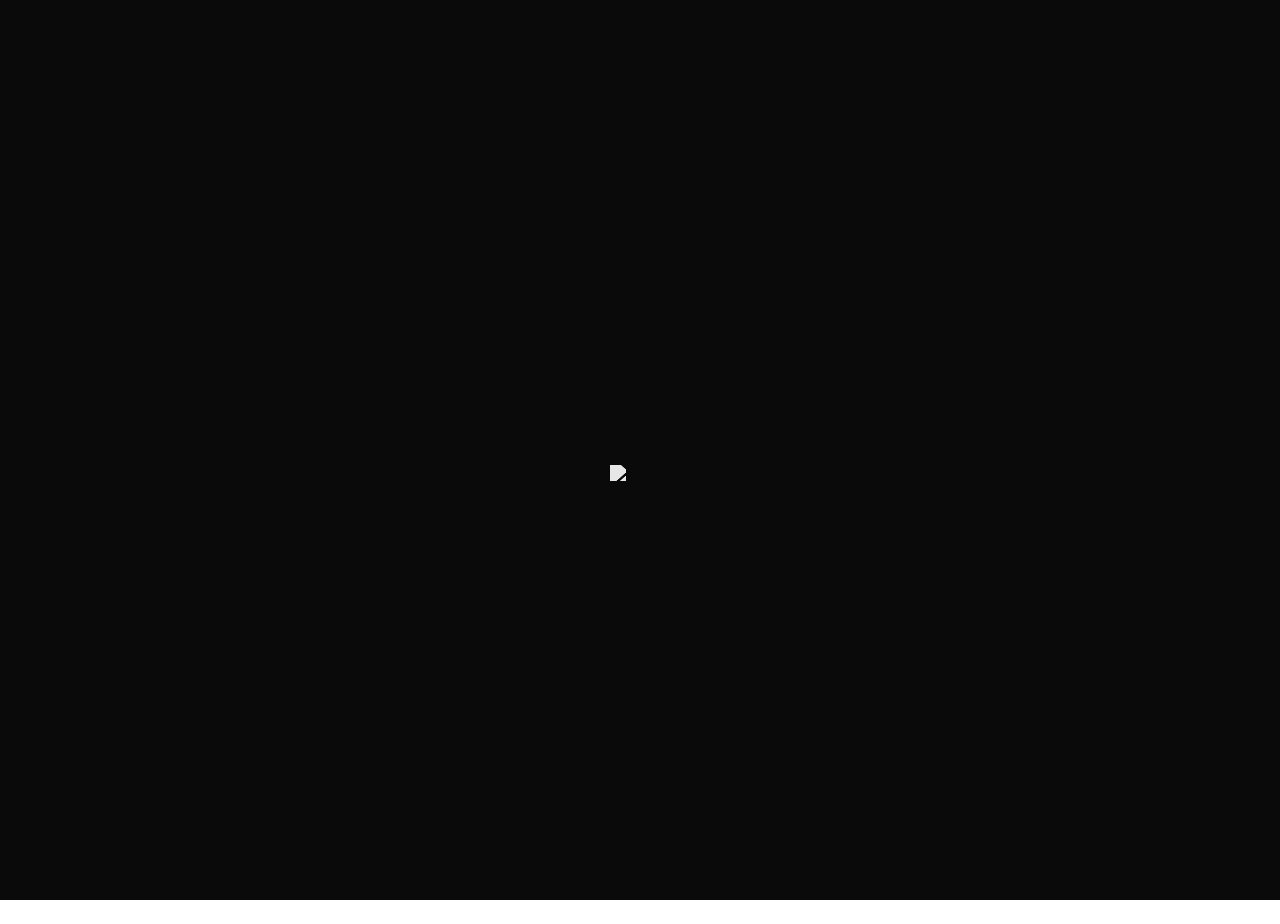
==== commit 57e72392: "Update title and loader styles in index.html" ====
--- a/index.html
+++ b/index.html
@@ -3,7 +3,7 @@
 <head>
     <meta charset="UTF-8" />
     <meta name="viewport" content="width=device-width, initial-scale=1.0" />
-    <title id="html-title">Galería Privada</title>
+    <title id="html-title">Mi Galería</title>
     
     <link href="https://fonts.googleapis.com/css2?family=Lato:wght@300;400;700&family=Cormorant+Garamond:wght@300&display=swap" rel="stylesheet">
     <link rel="stylesheet" href="https://cdn.jsdelivr.net/npm/glightbox/dist/css/glightbox.min.css" />
@@ -12,18 +12,19 @@
     <style>
         :root { --url-portada: none; }
         
-        /* Corregir el cargador enorme */
+        /* Cargador elegante y reposicionado */
         .loader-container { 
             position: fixed;
-            top: 50%;
+            top: 20px; /* Separado del borde superior */
             left: 50%;
-            transform: translate(-50%, -50%);
+            transform: translateX(-50%);
             font-family: 'Lato', sans-serif;
             font-size: 10px;
             letter-spacing: 5px;
             color: #999;
             text-transform: uppercase;
-            z-index: 1000;
+            z-index: 1001; /* Por encima de todo */
+            padding-top: 20px; /* Espacio extra para que no ensime con el logo */
         }
 
         .header-galeria::before { 
@@ -31,13 +32,14 @@
             background-color: #111; 
         }
 
-        /* Ocultar elementos si no hay datos */
-        #contenedor-galeria:empty { display: none; }
+        /* Mantener la elegancia si no hay datos */
+        .titulo { font-family: 'Cormorant Garamond', serif; }
+        .subtitulo { font-family: 'Lato', sans-serif; }
     </style>
 </head>
 <body>
 
-    <div id="loader" class="loader-container">Cargando...</div>
+    <div id="loader" class="loader-container">Cargando</div>
 
     <div class="header-galeria" id="header-portada">
       <div class="titulo" id="txt-titulo"></div>
@@ -63,17 +65,18 @@
       const folderId = urlParams.get('f');
 
       if (folderId) {
+          // Leer la configuración
           fetch(`${WEB_APP_URL}?folder=${folderId}&action=read`)
             .then(res => res.json())
             .then(config => {
-                // Si el archivo no existe en Drive, config será undefined o dará error
+                // Si la carpeta no está "activada" (no hay JSON), ocultar cargador y salir
                 if(!config || config.error) {
-                    document.getElementById('loader').innerText = "Galería no activada";
-                    return;
+                    document.getElementById('loader').style.display = "none";
+                    return; 
                 }
                 
-                // Inyectar con seguridad (evita el "undefined")
-                document.getElementById('txt-titulo').innerText = config.t || "Galería";
+                // 1. Configurar Portada y Títulos
+                document.getElementById('txt-titulo').innerText = config.t || "";
                 document.getElementById('txt-subtitulo').innerText = config.s || "";
                 document.getElementById('html-title').innerText = (config.t || "Galería") + " | AlexDHZ";
 
@@ -81,31 +84,38 @@
                     document.documentElement.style.setProperty('--url-portada', `url(https://drive.google.com/thumbnail?id=${config.p}&sz=w2500)`);
                 }
                 
+                // 2. Configurar Video
                 if(config.v) {
                     document.getElementById('seccion-video').style.display = "flex";
                     document.getElementById('iframe-video').src = `https://drive.google.com/file/d/${config.v}/preview`;
                 }
 
+                // 3. Renderizar Fotos si existen
                 if(config.fotos && config.fotos.length > 0) {
                     renderizarFotos(config.fotos);
                 }
 
+                // Ocultar cargador cuando todo esté listo
                 document.getElementById('loader').style.display = "none";
             })
             .catch(err => {
-                document.getElementById('loader').innerText = "Error de conexión";
-                console.error(err);
+                console.error("Error al leer Drive:", err);
+                // En caso de error de red, ocultar cargador para no molestar
+                document.getElementById('loader').style.display = "none";
             });
       } else {
-          document.getElementById('loader').innerText = "ID de carpeta ausente";
+          // Si no hay ID de carpeta en el link, ocultar cargador
+          document.getElementById('loader').style.display = "none";
       }
 
       function renderizarFotos(fotos) {
         const contenedor = document.getElementById("contenedor-galeria");
-        contenedor.innerHTML = "";
+        contenedor.innerHTML = ""; // Limpiar
+        
         let numCols = window.innerWidth > 768 ? 3 : 2;
         let columnas = [];
         
+        // Crear columnas Masonry
         for (let i = 0; i < numCols; i++) {
           let col = document.createElement("div"); 
           col.className = "columna-masonry";
@@ -113,6 +123,7 @@
           columnas.push(col);
         }
 
+        // Distribuir fotos
         fotos.forEach((f, i) => {
           const a = document.createElement("a");
           a.href = `https://drive.google.com/uc?export=view&id=${f.id}`;
@@ -121,11 +132,13 @@
           const img = document.createElement("img");
           img.src = `https://drive.google.com/thumbnail?id=${f.id}&sz=w600`;
           img.className = "foto-img";
+          img.loading = "lazy";
           
           a.appendChild(img);
           columnas[i % numCols].appendChild(a);
         });
 
+        // Activar Lightbox
         GLightbox({ selector: '.glightbox', touchNavigation: true, loop: true });
       }
     </script>
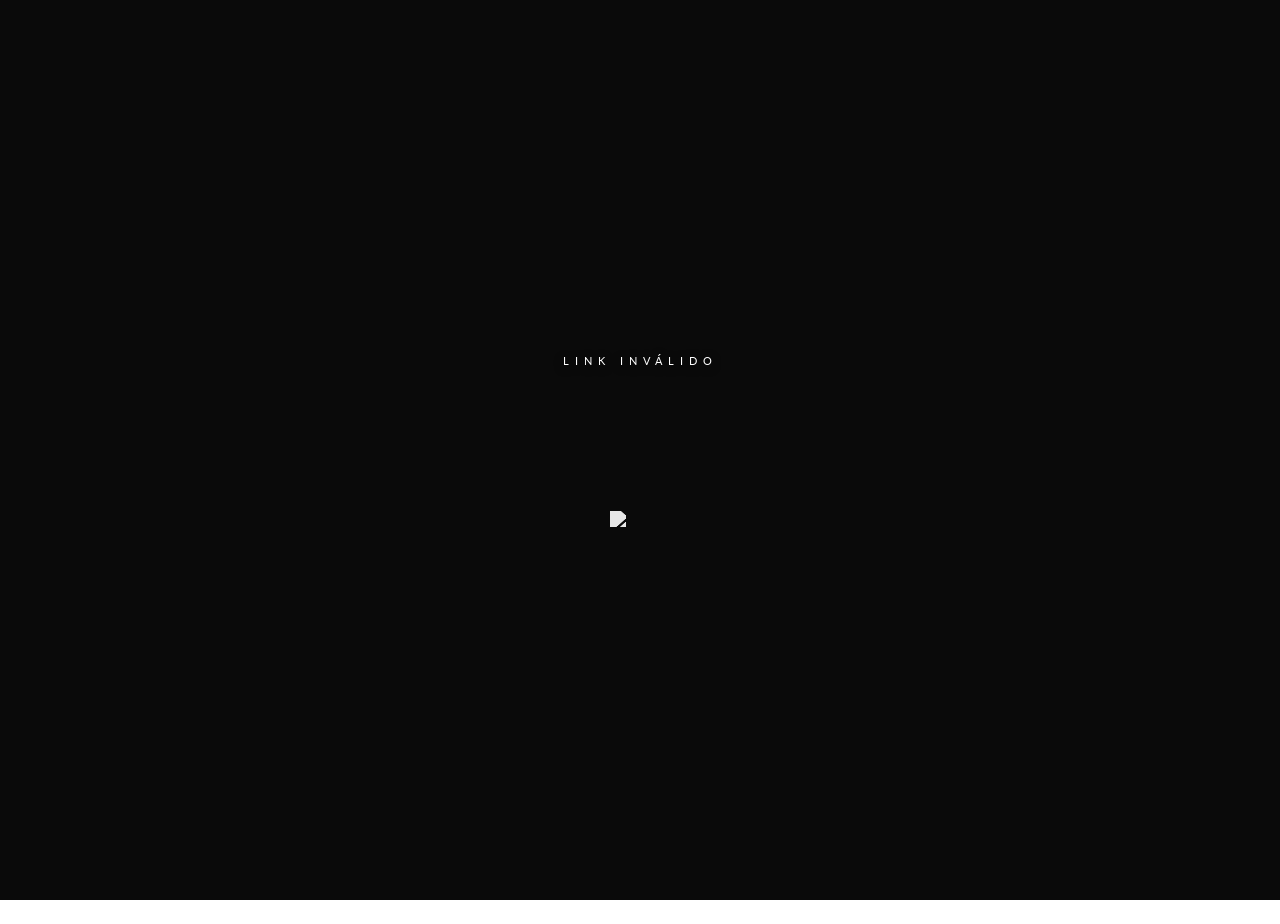
==== commit 20224b39: "Update index.html" ====
--- a/index.html
+++ b/index.html
@@ -3,7 +3,7 @@
 <head>
     <meta charset="UTF-8" />
     <meta name="viewport" content="width=device-width, initial-scale=1.0" />
-    <title id="html-title">Mi Galería</title>
+    <title id="html-title">Cargando Galería...</title>
     
     <link href="https://fonts.googleapis.com/css2?family=Lato:wght@300;400;700&family=Cormorant+Garamond:wght@300&display=swap" rel="stylesheet">
     <link rel="stylesheet" href="https://cdn.jsdelivr.net/npm/glightbox/dist/css/glightbox.min.css" />
@@ -12,29 +12,28 @@
     <style>
         :root { --url-portada: none; }
         
-        /* Cargador elegante y reposicionado */
+        /* Cargador centrado verticalmente pero un poco arriba del título principal */
         .loader-container { 
             position: fixed;
-            top: 20px; /* Separado del borde superior */
+            top: 40%; /* Bajado del tope, pero arriba del centro total */
             left: 50%;
-            transform: translateX(-50%);
+            transform: translate(-50%, -50%);
             font-family: 'Lato', sans-serif;
-            font-size: 10px;
-            letter-spacing: 5px;
-            color: #999;
+            font-size: 11px;
+            letter-spacing: 6px;
+            color: #ffffff; /* Blanco para que resalte sobre el fondo oscuro de la portada */
             text-transform: uppercase;
-            z-index: 1001; /* Por encima de todo */
-            padding-top: 20px; /* Espacio extra para que no ensime con el logo */
+            z-index: 1001;
+            text-shadow: 0 2px 10px rgba(0,0,0,0.5);
         }
 
         .header-galeria::before { 
             background-image: var(--url-portada) !important; 
             background-color: #111; 
         }
-
-        /* Mantener la elegancia si no hay datos */
-        .titulo { font-family: 'Cormorant Garamond', serif; }
-        .subtitulo { font-family: 'Lato', sans-serif; }
+        
+        /* Prevenir que se vea el "undefined" si tarda en cargar */
+        #txt-titulo, #txt-subtitulo { min-height: 1em; }
     </style>
 </head>
 <body>
@@ -65,81 +64,70 @@
       const folderId = urlParams.get('f');
 
       if (folderId) {
-          // Leer la configuración
+          // Intentar leer la configuración guardada
           fetch(`${WEB_APP_URL}?folder=${folderId}&action=read`)
             .then(res => res.json())
             .then(config => {
-                // Si la carpeta no está "activada" (no hay JSON), ocultar cargador y salir
+                
                 if(!config || config.error) {
-                    document.getElementById('loader').style.display = "none";
-                    return; 
+                    document.getElementById('loader').innerText = "Configura esta galería en el Admin";
+                    setTimeout(() => { document.getElementById('loader').style.display = "none"; }, 3000);
+                    return;
                 }
                 
-                // 1. Configurar Portada y Títulos
+                // Aplicar Títulos
                 document.getElementById('txt-titulo').innerText = config.t || "";
                 document.getElementById('txt-subtitulo').innerText = config.s || "";
-                document.getElementById('html-title').innerText = (config.t || "Galería") + " | AlexDHZ";
+                document.getElementById('html-title').innerText = config.t ? (config.t + " | AlexDHZ") : "Galería";
 
+                // Aplicar Portada
                 if(config.p) {
                     document.documentElement.style.setProperty('--url-portada', `url(https://drive.google.com/thumbnail?id=${config.p}&sz=w2500)`);
                 }
                 
-                // 2. Configurar Video
+                // Aplicar Video
                 if(config.v) {
                     document.getElementById('seccion-video').style.display = "flex";
                     document.getElementById('iframe-video').src = `https://drive.google.com/file/d/${config.v}/preview`;
                 }
 
-                // 3. Renderizar Fotos si existen
+                // Renderizar fotos
                 if(config.fotos && config.fotos.length > 0) {
-                    renderizarFotos(config.fotos);
+                    const contenedor = document.getElementById("contenedor-galeria");
+                    let numCols = window.innerWidth > 768 ? 3 : 2;
+                    let columnas = [];
+                    
+                    for (let i = 0; i < numCols; i++) {
+                        let col = document.createElement("div"); 
+                        col.className = "columna-masonry";
+                        contenedor.appendChild(col); 
+                        columnas.push(col);
+                    }
+
+                    config.fotos.forEach((f, i) => {
+                        const a = document.createElement("a");
+                        a.href = `https://drive.google.com/uc?export=view&id=${f.id}`;
+                        a.className = "glightbox foto-link";
+                        const img = document.createElement("img");
+                        img.src = `https://drive.google.com/thumbnail?id=${f.id}&sz=w800`;
+                        img.className = "foto-img";
+                        a.appendChild(img);
+                        columnas[i % numCols].appendChild(a);
+                    });
+                    
+                    GLightbox({ selector: '.glightbox', touchNavigation: true, loop: true });
                 }
 
-                // Ocultar cargador cuando todo esté listo
+                // Éxito: quitar cargador
                 document.getElementById('loader').style.display = "none";
             })
             .catch(err => {
-                console.error("Error al leer Drive:", err);
-                // En caso de error de red, ocultar cargador para no molestar
-                document.getElementById('loader').style.display = "none";
+                console.error("Error:", err);
+                document.getElementById('loader').innerText = "Error al conectar";
+                setTimeout(() => { document.getElementById('loader').style.display = "none"; }, 2000);
             });
       } else {
-          // Si no hay ID de carpeta en el link, ocultar cargador
-          document.getElementById('loader').style.display = "none";
-      }
-
-      function renderizarFotos(fotos) {
-        const contenedor = document.getElementById("contenedor-galeria");
-        contenedor.innerHTML = ""; // Limpiar
-        
-        let numCols = window.innerWidth > 768 ? 3 : 2;
-        let columnas = [];
-        
-        // Crear columnas Masonry
-        for (let i = 0; i < numCols; i++) {
-          let col = document.createElement("div"); 
-          col.className = "columna-masonry";
-          contenedor.appendChild(col); 
-          columnas.push(col);
-        }
-
-        // Distribuir fotos
-        fotos.forEach((f, i) => {
-          const a = document.createElement("a");
-          a.href = `https://drive.google.com/uc?export=view&id=${f.id}`;
-          a.className = "glightbox foto-link";
-          
-          const img = document.createElement("img");
-          img.src = `https://drive.google.com/thumbnail?id=${f.id}&sz=w600`;
-          img.className = "foto-img";
-          img.loading = "lazy";
-          
-          a.appendChild(img);
-          columnas[i % numCols].appendChild(a);
-        });
-
-        // Activar Lightbox
-        GLightbox({ selector: '.glightbox', touchNavigation: true, loop: true });
+          document.getElementById('loader').innerText = "Link Inválido";
       }
     </script>
 </body>
